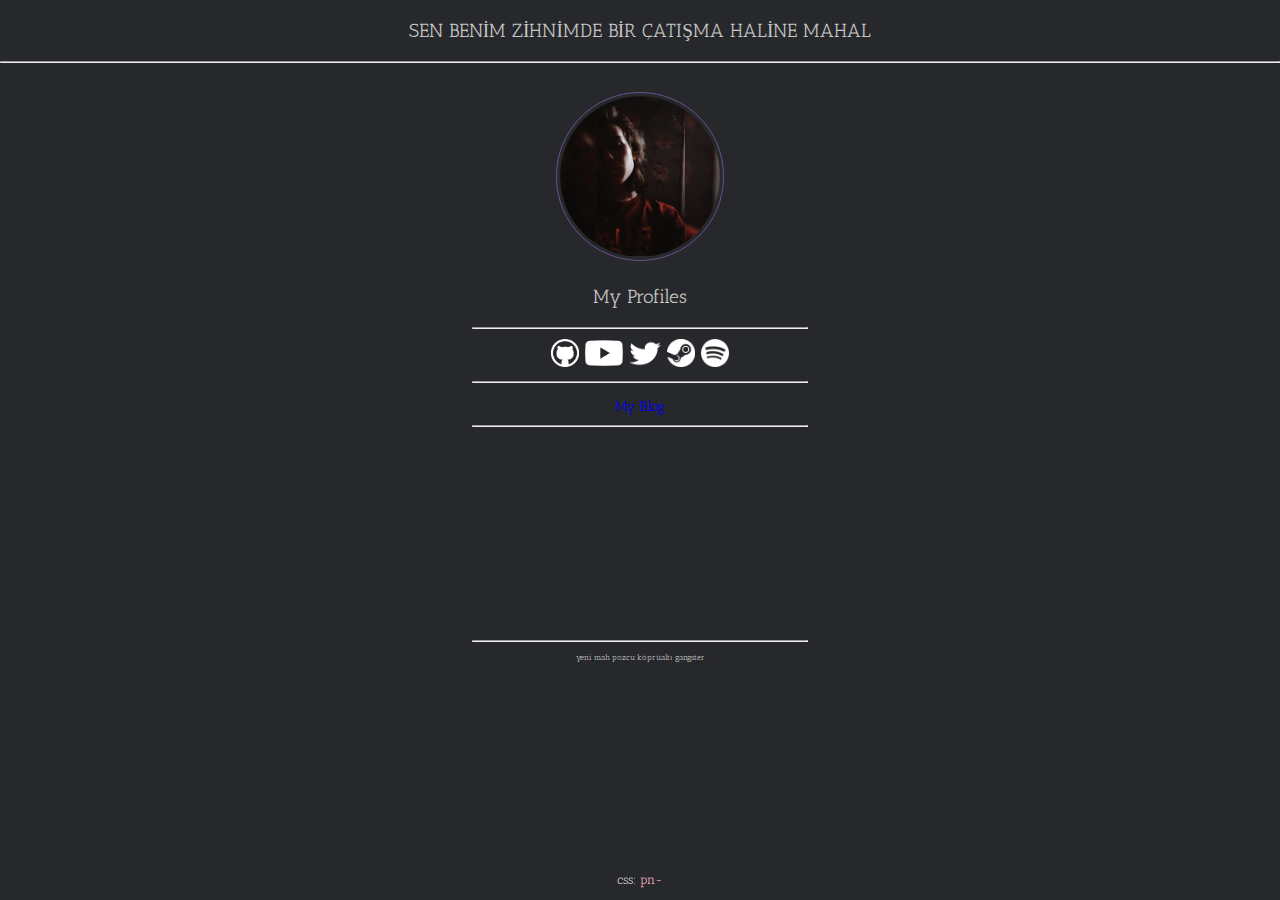
==== old/index.html @ deefa305 "old website archived" ====
<!DOCTYPE html>
<html lang="tr-TR">

<head>
    <title>wg-</title>
    <link rel="stylesheet" type="text/css" href="style.css">
    <link rel="icon" type="image/png" href="mbb.png">
    <meta charset="UTF-8">
    <meta http-equiv="X-UA-Compatible" content="IE=edge">
    <meta name="viewport" content="width=device-width, initial-scale=1.0, maximum-scale=1.0, user-scalable=no">
    <!--css için can özgür tşklr <3-->
    <link rel="preconnect" href="https://fonts.googleapis.com">
    <link rel="preconnect" href="https://fonts.gstatic.com" crossorigin>
    <link href="https://fonts.googleapis.com/css2?family=Antic+Slab&family=Montserrat:wght@200&display=swap" rel="stylesheet">
    <meta property="og:title" content="wg-" />
    <meta property="og:type" content="website" />
    <meta property="og:url" content="https://whyghost.github.io" />
    <meta property="og:image" content="https://whyghost.github.io/reel.jpg" />
    <meta property="og:description" content="kasva" />
    <meta name="theme-color" content="#FF0000">
</head>

<body>
    <p>SEN BENİM ZİHNİMDE BİR ÇATIŞMA HALİNE MAHAL</p>
    <hr>
    <span class="mystuff">
        <p><a href="resim.html" target="_blank" rel="noopener noreferrer">
            <img src="me.jpg" class="outline" width="200" height="200">
        </a></p>
        <p>My Profiles</p>
        <hr>
	<a href="https://www.github.com/whyghost" target="_blank" rel="noopener noreferrer">
            <img alt="Github" src="github.png" width="35" height="35">
        </a>
        <a href="https://www.youtube.com/channel/UCXzc_rVljvSs1M4TelCYhog" target="_blank" rel="noopener noreferrer">
            <img alt="YouTube" src="youtube.png" width="47" height="35">
        </a>
        <a href="https://twitter.com/ekeoffline" target="_blank" rel="noopener noreferrer">
            <img alt="Twitter" src="twitter.png" width="40" height="35">
        </a>
        <a href="https://steamcommunity.com/id/whyghost" target="_blank" rel="noopener noreferrer">
            <img alt="Steam" src="steam.png" width="35" height="35">
        </a>
		<a href="https://open.spotify.com/user/gkr8eprs5xtlmm6n5hnuikptl?si=f23385599eb84baa" target="_blank" rel="noopener noreferrer">
			<img alt="Spotify" src="spo.png" width="35" height="35">
        </a>
        <hr>
	<a href="https://whyghost.github.io/blog/" class="link">My Blog
	</a>
	<br>
	<hr>
    <iframe width="420" height="236" src="https://www.youtube.com/embed/jkqTwIirAGo" title="elveda" frameborder="0" allow="accelerometer; autoplay; clipboard-write; encrypted-media; gyroscope; picture-in-picture" allowfullscreen></iframe>
    <hr>
	<p style="font-size:10px;">yeni mah pozcu köprüaltı gangster</p>
    <p class="footer">css: <a href="https://github.com/ponpik" target="_blank" rel="noopener noreferrer">pn-</a></p>
</span>
</body>

</html>
---- old/style.css ----
body {
    background-color: #26282b;
    background-repeat: no-repeat;
    background-attachment: fixed;
    background-size: cover;
    background-position: center;
    margin: 0;
    padding: 0;
    white-space: nowrap;
    zoom: 80%;
    font-family: "Antic Slab";
    font-size: 24px;
    font-style: normal;
    font-weight: 400;
    color: #c7c7c7;
    letter-spacing: 0px;
    word-spacing: 0px;
    text-align: center;
    justify-content: center;
    align-items: center;
}
hr {
    color: #64548b;
}
a {
    text-decoration: none;
}
.outline {
	border: 2px solid #64548b;
    border-radius: 50%;
    padding: 4px;
}
.mystuff {
    display: inline-table;
    width: 20%;
}
.footer {
    position: fixed;
    left: 0;
    bottom: 0;
    width: 100%;
    font-size: 16px;
}
.footer a {
    text-decoration: none;
    color: #f5a9b8;
    transition-duration: 0.210s;
}
.footer a:hover {
    color: whitesmoke;
}
.link { 
font-size: 17px; text-decoration: none; 
}
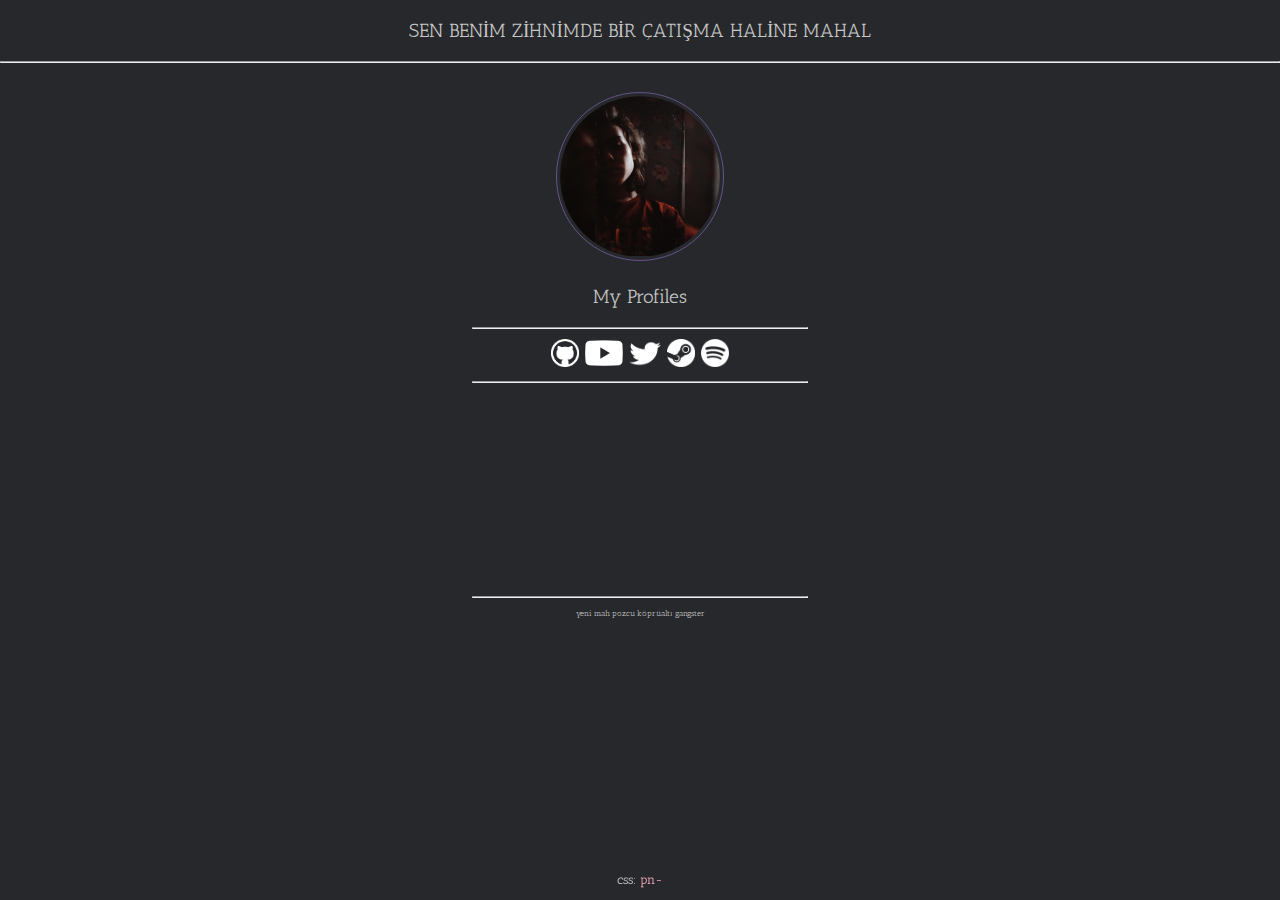
==== commit f2295bf4: "blog link removed" ====
--- a/old/index.html
+++ b/old/index.html
@@ -44,9 +44,6 @@
 		<a href="https://open.spotify.com/user/gkr8eprs5xtlmm6n5hnuikptl?si=f23385599eb84baa" target="_blank" rel="noopener noreferrer">
 			<img alt="Spotify" src="spo.png" width="35" height="35">
         </a>
-        <hr>
-	<a href="https://whyghost.github.io/blog/" class="link">My Blog
-	</a>
 	<br>
 	<hr>
     <iframe width="420" height="236" src="https://www.youtube.com/embed/jkqTwIirAGo" title="elveda" frameborder="0" allow="accelerometer; autoplay; clipboard-write; encrypted-media; gyroscope; picture-in-picture" allowfullscreen></iframe>
